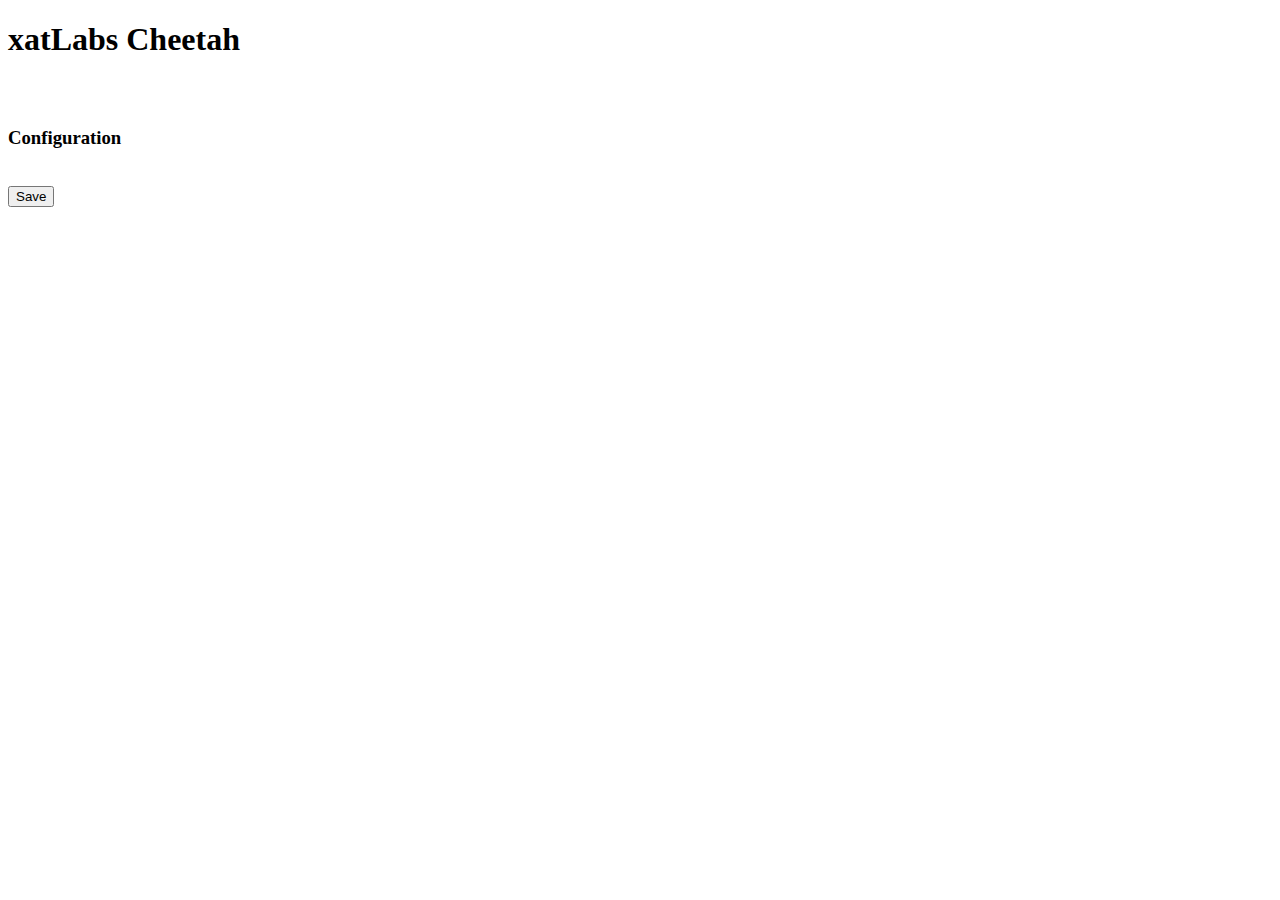
==== components/browser_config/static/browser_config.html @ 0efdf77a "Add simple.css and hide OTA verify button when app is verified" ====
﻿<!DOCTYPE html PUBLIC "-//W3C//DTD XHTML 1.0 Strict//EN" "http://www.w3.org/TR/xhtml1/DTD/xhtml1-strict.dtd">
<html xmlns="http://www.w3.org/1999/xhtml" xml:lang="en" lang="en">
  <head>
    <meta charset="UTF-8">
    <title>Configuration</title>
    <link rel="icon" href="/img/favicon.ico">
    <link rel="stylesheet" href="/css/simple.css">
    <meta name='viewport' content='width=device-width, initial-scale=1' />
    <script src="/js/jquery.min.js"></script>
    <script src="/js/util.js"></script>
  </head>

  <body>
    <h1>xatLabs Cheetah</h1>
    <h2 id="hostname">&nbsp;</h2>
    <h3>Configuration</h3>

    <form id="config-data" action="/config/update" method="post">
      <table id="config-fields">
        <tbody></tbody>
      </table>
    </form>
    <br>
    <input type="button" id="btn-save" value="Save">
    <br>
    <span id="update-status"></span>

    <script type="text/javascript">
      var fieldTypes = {
        10: "I8",
        11: "I16",
        12: "I32",
        13: "I64",
        14: "U8",
        15: "U16",
        16: "U32",
        17: "U64",
        18: "STR",
        19: "BLOB"
      };

      var fieldMinValues = {
        10: -0x80,
        11: -0x8000,
        12: -0x80000000,
        13: -0x8000000000000000,
        14: 0,
        15: 0,
        16: 0,
        17: 0
      };

      var fieldMaxValues = {
        10: 0x7F,
        11: 0x7FFF,
        12: 0x7FFFFFFF,
        13: 0x7FFFFFFFFFFFFFFF,
        14: 0xFF,
        15: 0xFFFF,
        16: 0xFFFFFFFF,
        17: 0xFFFFFFFFFFFFFFFF
      };

      function getFields() {
        $.ajax({
          type: "GET",
          dataType: "json",
          url: "/config/fields.json",
          success: onGetFieldsSuccess,
          error: onGetFieldsError
        });
      }

      function onGetFieldsSuccess(data, textStatus, jqXHR) {
        console.log(data);
        buildForm(data["fields"]);
      }
      
      function onGetFieldsError(jqXHR, textStatus, errorThrown) {
        console.log("Error getting fields!");
        console.log(errorThrown);
      }

      function postUpdate() {
        var formData = getConfigData();
        $.ajax({
          type: "POST",
          contentType: "application/json",
          url: "/config/update",
          data: JSON.stringify(formData),
          success: onPostUpdateSuccess,
          error: onPostUpdateError
        });
      }

      function onPostUpdateSuccess(data, textStatus, jqXHR) {
        $("#update-status").text("Config saved!");
      }

      function onPostUpdateError(jqXHR, textStatus, errorThrown) {
        console.log("Error updating config!");
        console.log(errorThrown);
        $("#update-status").text("Error updating config!");
      }

      function buildForm(fields) {
        for(var field of fields) {
          if (["I8", "I16", "I32", "I64", "U8", "U16", "U32", "U64"].indexOf(fieldTypes[field["type"]]) != -1) {
            // Numerical field
            var field_element = $('<input type="number">');
            field_element.prop("name", field["name"]);
            field_element.prop("step", 1);
            field_element.prop("min", fieldMinValues[field["type"]]);
            field_element.prop("max", fieldMaxValues[field["type"]]);
            field_element.val(field["value"]);
          } else if (fieldTypes[field["type"]] == "STR") {
            // String field
            var field_element = $('<input type="text">');
            field_element.prop("name", field["name"]);
            field_element.val(field["value"]);
          } else if (fieldTypes[field["type"]] == "BLOB") {
            // Not yet implemented
            var field_element = $('<span>BLOB data type not supported</span>');
          }
          
          var type_element = $('<input type="hidden">');
          type_element.prop("name", field["name"] + "_type");
          type_element.val(field["type"]);

          var td_name = $("<td>" + field["name"] + "</td>");
          var td_field = $("<td>").append(field_element).append(type_element);
          var tr = $("<tr>").append(td_name).append(td_field);
          $("#config-fields").find("tbody").append(tr);
        }
      }

      function getConfigData() {
        var inputs = $("#config-fields input");
        var field_array = [];
        for (var i = 0; i < inputs.length; i += 2) {
          var field_name = $(inputs[i]).prop("name");
          var field_type = parseInt($(inputs[i+1]).val());
          if (["I8", "I16", "I32", "I64", "U8", "U16", "U32", "U64"].indexOf(fieldTypes[field_type]) != -1) {
            // Numerical field
            var field_value = parseInt($(inputs[i]).val());
          } else {
            var field_value = $(inputs[i]).val();
          }
          var entry = {"name": field_name, "type": field_type, "value": field_value};
          field_array.push(entry);
        }
        var json = {"fields": field_array};
        return json;
      }
      
      function onGetDeviceInfoSuccess(data, textStatus, jqXHR) {
        document.title += " - " + data['hostname'];
        $("#hostname").html(data['hostname']);
      }

      function onGetDeviceInfoError(jqXHR, textStatus, errorThrown) {
        
      }

      function onSave() {
        $("#update-status").text("Saving config...");
        postUpdate();
      }

      function onReady() {
        getDeviceInfo(onGetDeviceInfoSuccess, onGetDeviceInfoError);
        getFields();
        $("#btn-save").click(onSave);
      }

      $(document).ready(onReady);
    </script>
  </body>
</html>
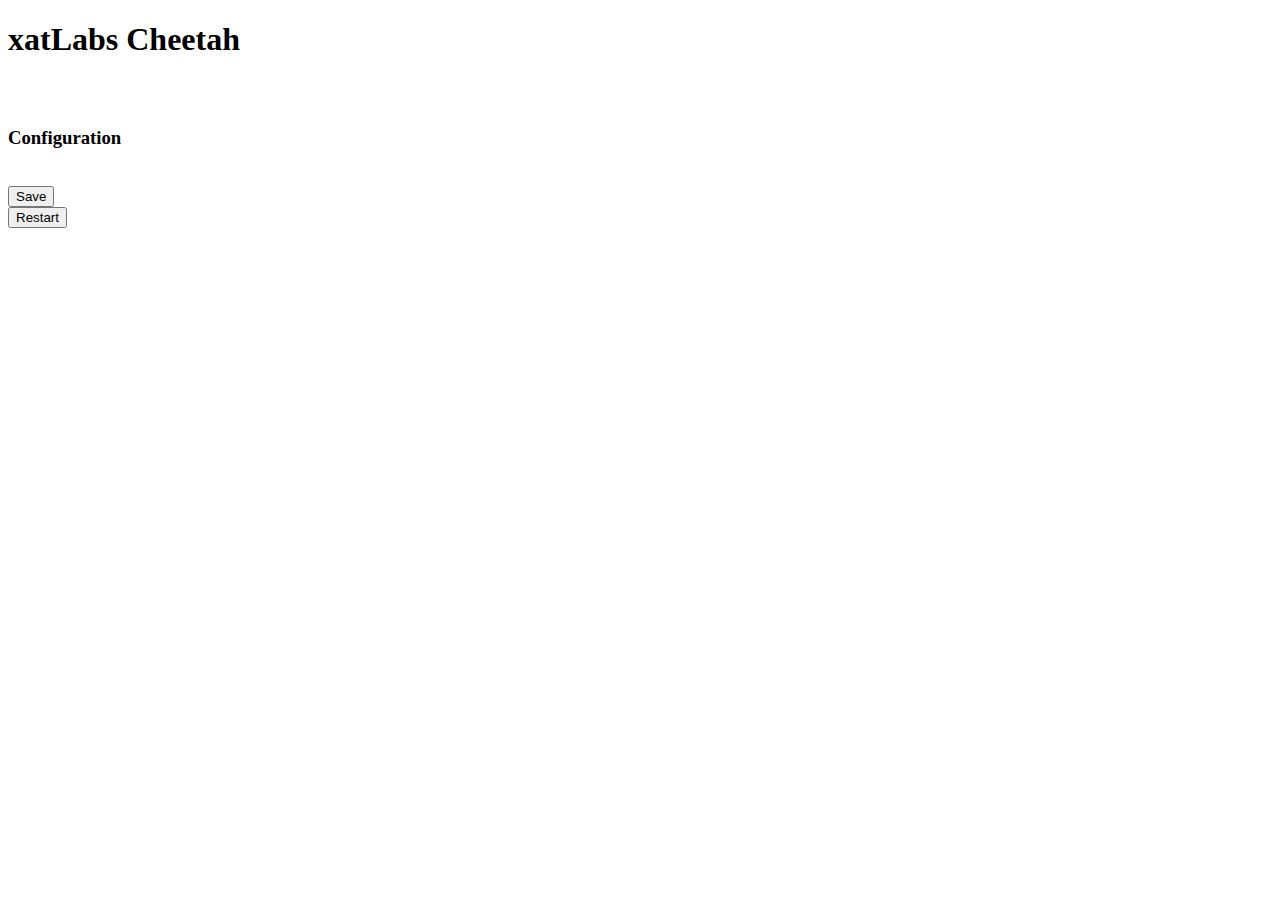
==== commit fc2fc1d2: "Add restart button to browser config" ====
--- a/components/browser_config/static/browser_config.html
+++ b/components/browser_config/static/browser_config.html
@@ -23,6 +23,9 @@
     <br>
     <input type="button" id="btn-save" value="Save">
     <br>
+    <input type="submit" id="btn-restart" value="Restart">
+    <span id="restart-status">&nbsp;</span>
+    <span id="wait-restart" style="display: none;"><img src="/ota/spinner.gif"> Restart pending. Reloading in a few seconds...</span><br>
     <span id="update-status"></span>
 
     <script type="text/javascript">
@@ -152,6 +155,16 @@
         var json = {"fields": field_array};
         return json;
       }
+
+      function restartSystem() {
+        $.ajax({
+          type: "GET",
+          dataType: "text",
+          url: "/ota/restart",
+          success: onRestartSystemSuccess,
+          error: onRestartSystemError
+        });
+      }
       
       function onGetDeviceInfoSuccess(data, textStatus, jqXHR) {
         document.title += " - " + data['hostname'];
@@ -162,6 +175,15 @@
         
       }
 
+      function onRestartSystemSuccess(data, textStatus, jqXHR) {
+        $("#wait-restart").show();
+        setTimeout(window.location.reload.bind(window.location), 3000);
+      }
+
+      function onRestartSystemError(jqXHR, textStatus, errorThrown) {
+        $("#restart-status").html("Failed to restart system!");
+      }
+
       function onSave() {
         $("#update-status").text("Saving config...");
         postUpdate();
@@ -171,6 +193,7 @@
         getDeviceInfo(onGetDeviceInfoSuccess, onGetDeviceInfoError);
         getFields();
         $("#btn-save").click(onSave);
+        $("#btn-restart").click(restartSystem);
       }
 
       $(document).ready(onReady);
